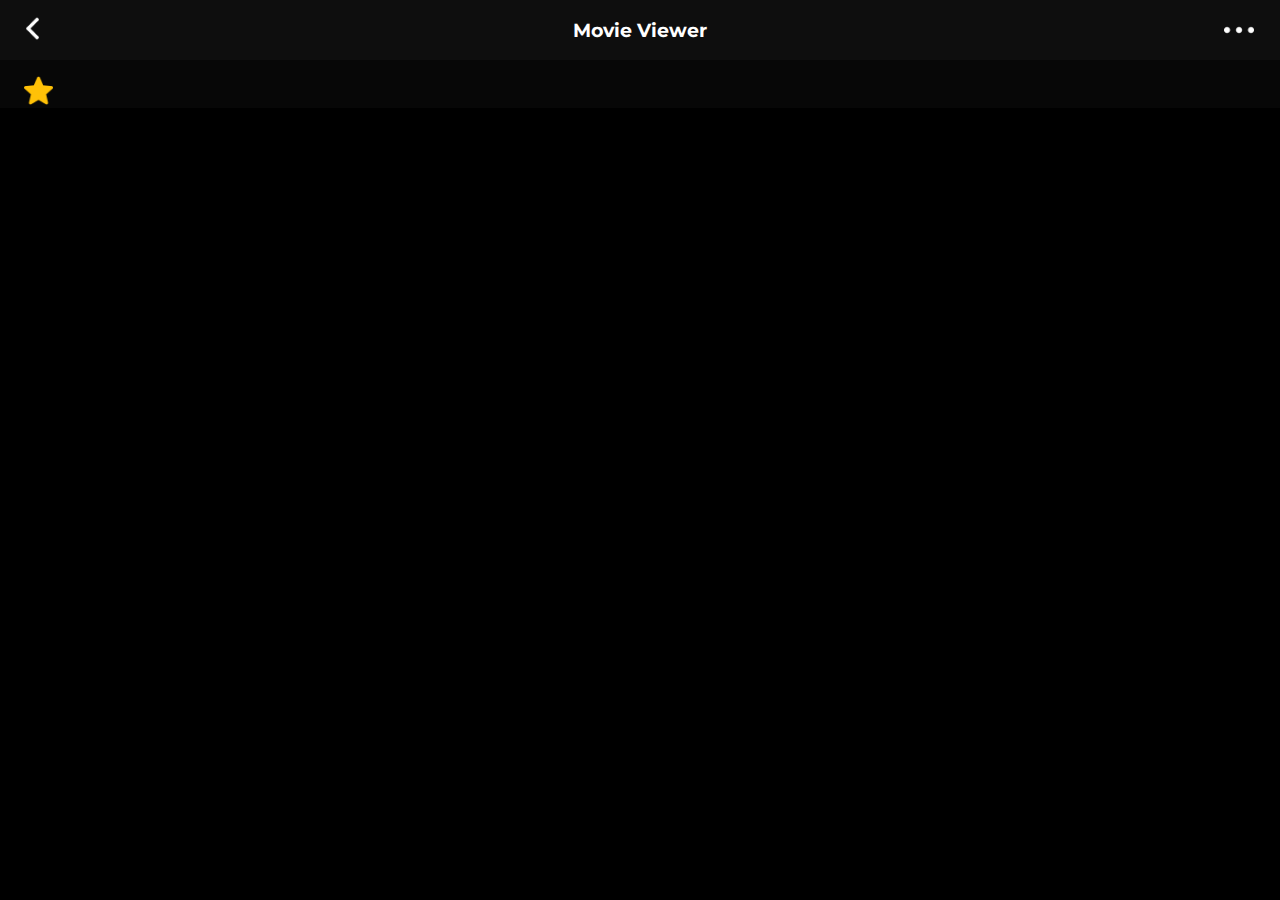
==== filmer.html @ c9ef4ef5 "19/03 v.2" ====
<!DOCTYPE html>
<html lang="en">
  <head>
    <meta charset="UTF-8" />
    <meta name="viewport" content="width=device-width, initial-scale=1.0" />
    <title>IMBb</title>
    <link rel="stylesheet" href="css/style2.css" />
  </head>
  <body>
    <header>
      <a href="index.html">
        <img src="img/tillbakapil.png" alt="Tillbaka" class="tillbaka" />
      </a>

      <h3>Movie Viewer</h3>

      <img src="/img/more.png" alt="More" class="more-filmer">
    </header>

    <section>
      <h1 id="movie-name"></h1>
    
      <div class="rating">
        <img src="/img/star.png" alt="Star" class="star" />
        <h2 id="movie-rating"></h2>
      </div>
    </section>
    
    <p id="movie-description"></p>

    <div id="movie-actors"></div>
    <script src="js/page2.js"></script>
    <script src="js/main.js"></script>
  </body>
</html>
---- css/style2.css ----
@import url("https://fonts.googleapis.com/css2?family=Montserrat&display=swap");

/* läg till boxshadow på section*/

body {
  margin: 0px;

  font-family: "Montserrat", "sans-serif";
  background-color: rgb(0, 0, 0);
}

header {
  padding: 10px;
  height: 40px;

  position: relative;
  display: flex;
  justify-content: space-between;
  align-items: center;

  background-color: rgb(14, 14, 14);
}

header h3 {
  margin: 1rem;

  color: white;
}

.tillbaka {
  height: 45px;
  width: 45px;
}

.more-filmer {
    margin-right: 1rem;
    width: 30px;
    height: 30px;
}

section {
  padding-top: 1rem;
  background-color: rgb(7, 7, 7);
}

#movie-name {
  margin: 0px;
  margin-left: 24px;

  color: white;
  font-size: 2rem;
}

.rating {
  margin-left: 1.5rem;

  display: flex;
  flex-direction: row;
  align-items: center;

  color: white;
}

#movie-rating {
  margin-top: 1rem;
  margin-bottom: 1rem;

  color: white;
  font-weight: bold;
  font-size: 2rem;
}

.star {
  margin-right: 10px;
  margin-bottom: 3px;
  width: 1.8rem;
}

#movie-description {
  margin: 40px;

  color: white;
  font-size: 1rem;
}

#movie-actors {
  margin: 24px;

  color: white;
  font-size: 2rem;
  font-weight: bold;
}
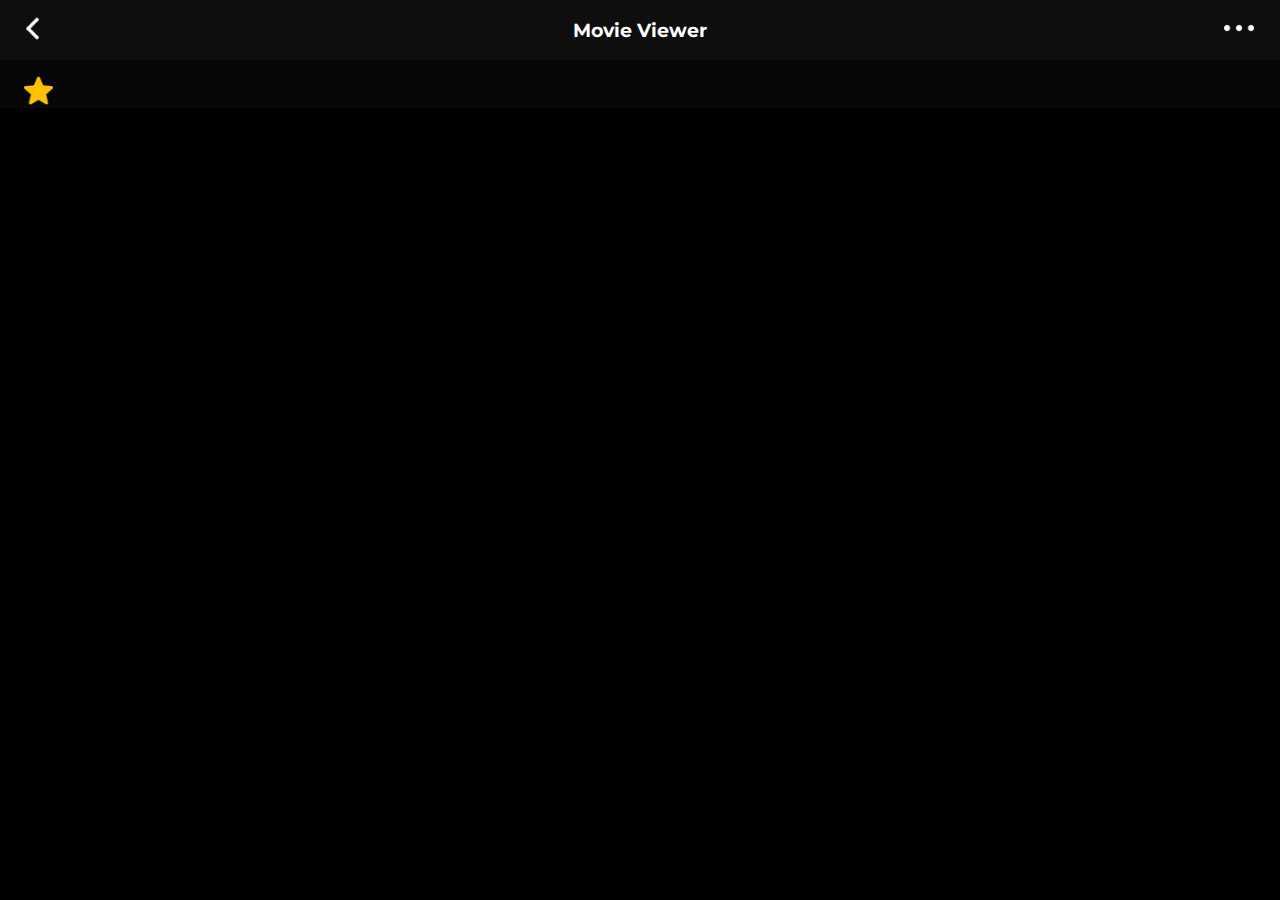
==== commit e944af2e: "22/03 v.1" ====
--- a/filmer.html
+++ b/filmer.html
@@ -5,6 +5,7 @@
     <meta name="viewport" content="width=device-width, initial-scale=1.0" />
     <title>IMBb</title>
     <link rel="stylesheet" href="css/style2.css" />
+    <link rel="icon"  type="image/x-icon" href="/img/IMBb-icon.png">
   </head>
   <body>
     <header>
@@ -13,8 +14,9 @@
       </a>
 
       <h3>Movie Viewer</h3>
-
-      <img src="/img/more.png" alt="More" class="more-filmer">
+      <a href="">
+        <img src="/img/more.png" alt="More" class="more-filmer">
+      </a>
     </header>
 
     <section>
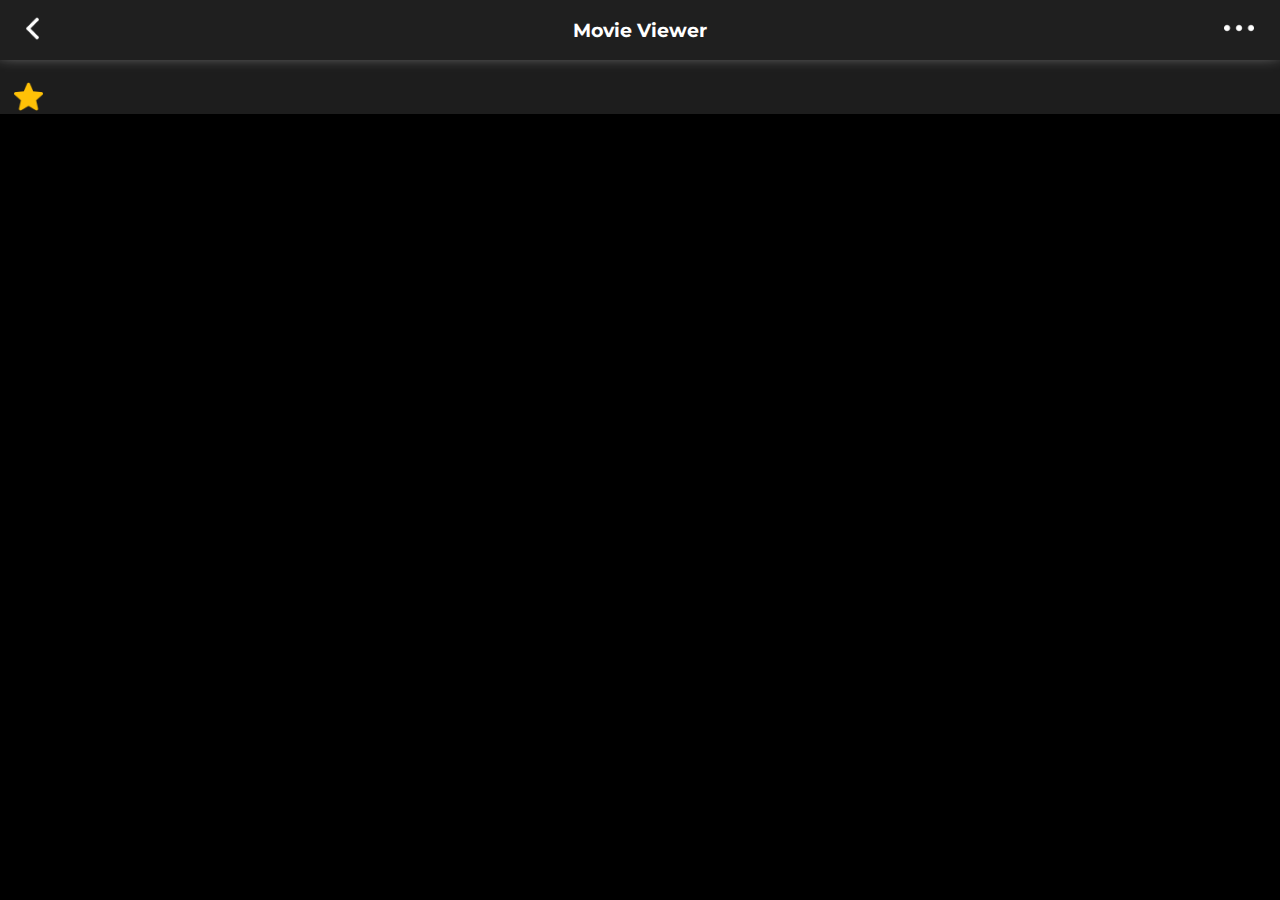
==== commit 986c9e19: "22/03 v.2" ====
--- a/filmer.html
+++ b/filmer.html
@@ -4,11 +4,11 @@
     <meta charset="UTF-8" />
     <meta name="viewport" content="width=device-width, initial-scale=1.0" />
     <title>IMBb</title>
-    <link rel="stylesheet" href="css/style2.css" />
+    <link rel="stylesheet" href="css/stylesheet.css" />
     <link rel="icon"  type="image/x-icon" href="/img/IMBb-icon.png">
   </head>
-  <body>
-    <header>
+  <body id="filmer-body">
+    <header id="filmer-header">
       <a href="index.html">
         <img src="img/tillbakapil.png" alt="Tillbaka" class="tillbaka" />
       </a>
@@ -19,7 +19,7 @@
       </a>
     </header>
 
-    <section>
+    <section id="filmer-section">
       <h1 id="movie-name"></h1>
     
       <div class="rating">
@@ -28,9 +28,12 @@
       </div>
     </section>
     
-    <p id="movie-description"></p>
+    <article id="filmer-article">
+      <p id="movie-description"></p>
 
-    <div id="movie-actors"></div>
+      <div id="movie-actors"></div>
+    </article>
+    
     <script src="js/page2.js"></script>
     <script src="js/main.js"></script>
   </body>
--- a/css/stylesheet.css
+++ b/css/stylesheet.css
@@ -0,0 +1,265 @@
+@import url("https://fonts.googleapis.com/css2?family=Montserrat&display=swap");
+
+body {
+  margin: 0px;
+  font-family: "Montserrat", "sans-serif";
+}
+
+.header {
+  height: 60px;
+  display: flex;
+  align-items: center;
+  justify-content: space-around;
+
+  background-color: rgb(38, 38, 38);
+}
+
+.header a {
+  color: white;
+  text-decoration: none;
+}
+
+header img {
+  height: 2.5rem;
+}
+
+main {
+  position: relative;
+  background-color: black;
+  color: white;
+  height: 616px;
+}
+
+main img {
+  position: absolute;
+  bottom: 0;
+
+  width: 412px;
+}
+
+#searchbar {
+  padding: 1rem;
+  height: 35px;
+  width: 70%;
+
+  display: flex;
+  position: absolute;
+  bottom: -1.7rem;
+  left: 50px;
+  z-index: 1000;
+  align-items: center;
+
+  background-color: white;
+  color: black;
+  box-shadow: 2px 3px 4px 0px rgba(0, 0, 0, 0.4);
+  border-radius: 0.5rem;
+}
+
+article {
+  background-color: rgb(0, 0, 0);
+  padding: 1rem;
+  padding-bottom: 0.2rem;
+}
+
+article h1 {
+  color: rgb(255, 255, 255);
+  margin-top: 3rem;
+  margin-bottom: 2rem;
+  font-size: 2rem;
+}
+
+.link_movie {
+  display: inline-block;
+
+  width: 380px;
+  border-radius: 10px;
+
+  color: rgb(176, 176, 176);
+  background-color: rgb(19, 19, 19);
+  margin-bottom: 1rem;
+}
+
+.link_movie p {
+  display: block;
+  margin: 10px;
+}
+
+.rating-template-div {
+  display: flex;
+  flex-direction: row;
+}
+
+.name {
+  color: rgb(255, 255, 255);
+  text-decoration: none;
+  font-weight: bold;
+}
+
+.rating {
+  margin: 6px !important;
+  color: rgb(255, 255, 255);
+}
+
+.template-rating-star {
+  margin: 6px;
+  margin-left: 10px;
+  margin-right: 0px;
+  height: 1rem;
+
+  display: flex;
+}
+
+footer {
+  height: 188px;
+
+  background-image: url(/img/netflix.png);
+  background-size: cover;
+  filter: brightness(0.3);
+  box-shadow: 0px 9px 10px 10px white;
+}
+
+
+/*-------------------------------Filmer-------------------------------*/
+
+#filmer-body {
+  background-color: black;
+}
+
+#filmer-header {
+  padding: 10px;
+  height: 40px;
+
+  position: relative;
+  display: flex;
+  justify-content: space-between;
+  align-items: center;
+
+  background-color: rgb(31, 31, 31);
+  box-shadow: -1px -9px 17px 0px white;
+}
+
+#filmer-header h3 {
+  margin: 1rem;
+
+  color: white;
+}
+
+.tillbaka {
+  height: 45px;
+  width: 45px;
+}
+
+.more-filmer {
+  margin-right: 1rem;
+  width: 30px;
+  height: 30px;
+}
+
+#filmer-section {
+  padding-top: 1rem;
+  background-color: rgb(29, 29, 29);
+}
+
+#movie-name {
+  margin: 0px;
+  margin-left: 24px;
+
+  color: white;
+  font-size: 2rem;
+}
+
+.rating {
+  margin-left: 1.5rem;
+  margin-bottom: 0px;
+
+  display: flex;
+  flex-direction: row;
+  align-items: center;
+
+  color: white;
+}
+
+#movie-rating {
+  margin-top: 1rem;
+  margin-bottom: 1rem;
+
+  color: white;
+  font-weight: bold;
+  font-size: 2rem;
+}
+
+.star {
+  margin-left: 0.5rem;
+  margin-right: 10px;
+  margin-bottom: 3px;
+  width: 1.8rem;
+}
+
+#movie-description {
+  margin: 40px;
+
+  color: white;
+  font-size: 1rem;
+}
+
+#movie-actors {
+  margin: 24px;
+
+  color: white;
+  font-size: 2rem;
+  font-weight: bold;
+}
+
+/*-------------------------------More-------------------------------*/
+
+#info-body {
+  background-color: black;
+}
+
+#info-section {
+  height: 15rem;
+
+  background-image: url(/img/infopic-section.jpg);
+  background-size: cover;
+  background-position: center;
+  mask-repeat: no-repeat;
+  box-shadow: 0px 4px 20px -8px white;
+}
+
+#magic {
+  margin-left: 1rem;
+  margin-bottom: 0px;
+  color: white;
+}
+
+#info-article {
+  display: flex;
+  flex-direction: column;
+  align-items: center;
+}
+
+#info-article img {
+  margin: 0rem;
+  margin-bottom: 10px;
+  width: 380px;
+
+  border-radius: 10px;
+}
+
+.general-information {
+  margin-bottom: 10px;
+
+  padding: 10px;
+  width: 360px;
+  border-radius: 10px;
+  
+  background-color: rgb(19, 19, 19);
+  color: white;
+}
+
+.general-information p{
+  margin: 0px;
+}
+
+/*-------------------------------Quotes-------------------------------*/
+
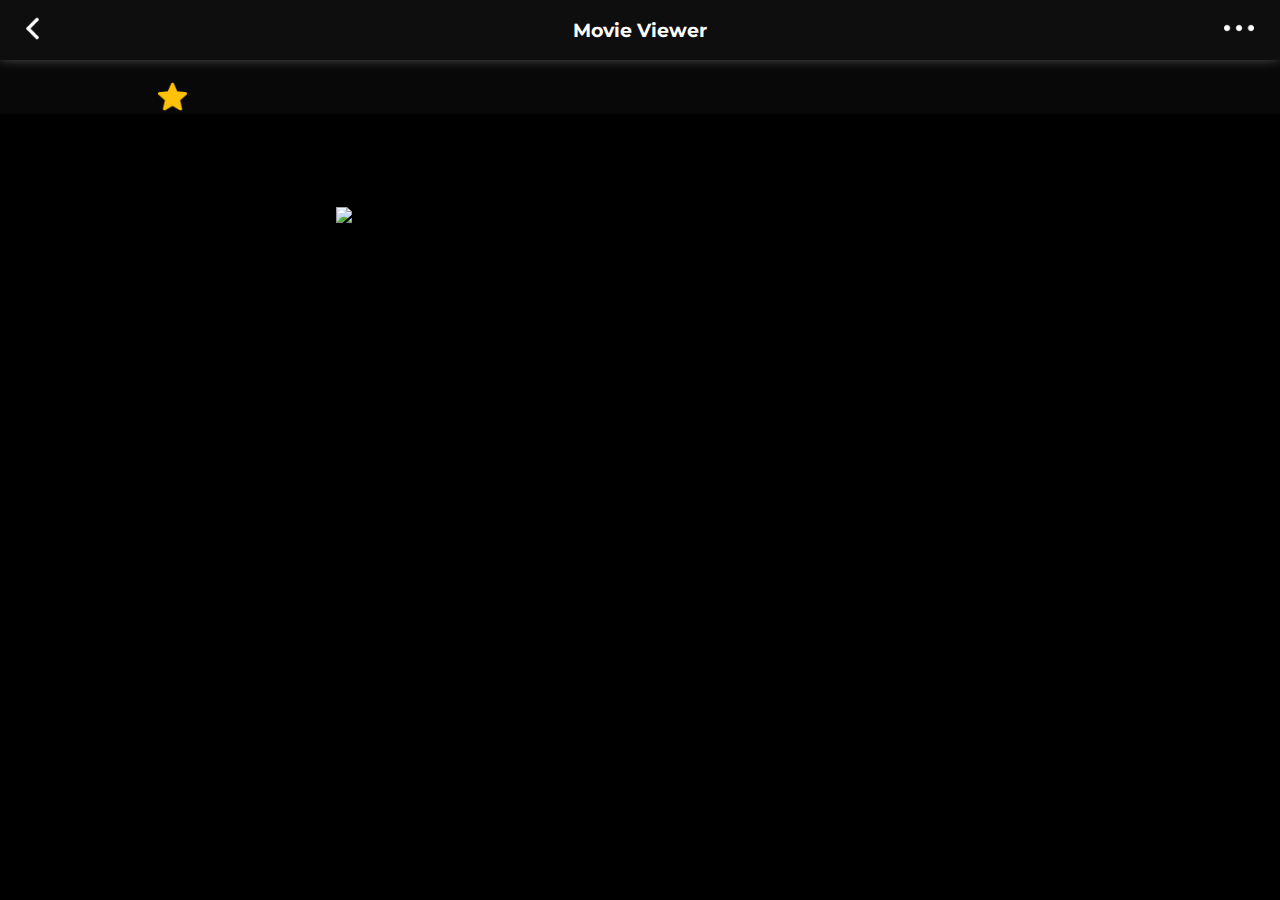
==== commit c4093c6e: "final commit" ====
--- a/filmer.html
+++ b/filmer.html
@@ -5,7 +5,7 @@
     <meta name="viewport" content="width=device-width, initial-scale=1.0" />
     <title>IMBb</title>
     <link rel="stylesheet" href="css/stylesheet.css" />
-    <link rel="icon"  type="image/x-icon" href="/img/IMBb-icon.png">
+    <link rel="icon" type="image/x-icon" href="/img/IMBb-icon.png" />
   </head>
   <body id="filmer-body">
     <header id="filmer-header">
@@ -15,26 +15,30 @@
 
       <h3>Movie Viewer</h3>
       <a href="">
-        <img src="/img/more.png" alt="More" class="more-filmer">
+        <img src="/img/more.png" alt="More" class="more-filmer" />
       </a>
     </header>
 
     <section id="filmer-section">
       <h1 id="movie-name"></h1>
-    
+
       <div class="rating">
         <img src="/img/star.png" alt="Star" class="star" />
         <h2 id="movie-rating"></h2>
       </div>
     </section>
-    
+
     <article id="filmer-article">
-      <p id="movie-description"></p>
+      <div class="image-description">
+        <img id="movie-image" src="" alt="Movie" />
+
+        <p id="movie-description"></p>
+      </div>
 
       <div id="movie-actors"></div>
     </article>
-    
+
     <script src="js/page2.js"></script>
     <script src="js/main.js"></script>
   </body>
-</html>+</html>
--- a/css/stylesheet.css
+++ b/css/stylesheet.css
@@ -11,7 +11,7 @@
   align-items: center;
   justify-content: space-around;
 
-  background-color: rgb(38, 38, 38);
+  background-color: rgb(14, 14, 14);
 }
 
 .header a {
@@ -39,7 +39,7 @@
 
 #searchbar {
   padding: 1rem;
-  height: 35px;
+  height: 20px;
   width: 70%;
 
   display: flex;
@@ -58,7 +58,7 @@
 article {
   background-color: rgb(0, 0, 0);
   padding: 1rem;
-  padding-bottom: 0.2rem;
+  padding-bottom: 0.5rem;
 }
 
 article h1 {
@@ -69,7 +69,7 @@
 }
 
 .link_movie {
-  display: inline-block;
+  display: flex;
 
   width: 380px;
   border-radius: 10px;
@@ -79,6 +79,16 @@
   margin-bottom: 1rem;
 }
 
+.image {
+  height: 247.75px;
+}
+
+.link-short-information {
+  margin-left: 2rem;
+  margin-top: 4rem;
+  height: 10rem;
+}
+
 .link_movie p {
   display: block;
   margin: 10px;
@@ -91,7 +101,6 @@
 
 .name {
   color: rgb(255, 255, 255);
-  text-decoration: none;
   font-weight: bold;
 }
 
@@ -110,14 +119,14 @@
 }
 
 footer {
-  height: 188px;
-
-  background-image: url(/img/netflix.png);
+  height: 13vh;
+
+  background-image: url(/img/footer.jpg);
   background-size: cover;
-  filter: brightness(0.3);
-  box-shadow: 0px 9px 10px 10px white;
-}
-
+  background-position: center;
+  filter: brightness(0.2);
+  box-shadow: 0px 9px 10px 10px red;
+}
 
 /*-------------------------------Filmer-------------------------------*/
 
@@ -134,7 +143,7 @@
   justify-content: space-between;
   align-items: center;
 
-  background-color: rgb(31, 31, 31);
+  background-color: rgb(14, 14, 14);
   box-shadow: -1px -9px 17px 0px white;
 }
 
@@ -157,7 +166,7 @@
 
 #filmer-section {
   padding-top: 1rem;
-  background-color: rgb(29, 29, 29);
+  background-color: rgb(8, 8, 8);
 }
 
 #movie-name {
@@ -195,6 +204,10 @@
   width: 1.8rem;
 }
 
+#movie-image {
+  width: 380px;
+}
+
 #movie-description {
   margin: 40px;
 
@@ -212,7 +225,7 @@
 
 /*-------------------------------More-------------------------------*/
 
-#info-body {
+.general-body {
   background-color: black;
 }
 
@@ -221,6 +234,7 @@
 
   background-image: url(/img/infopic-section.jpg);
   background-size: cover;
+
   background-position: center;
   mask-repeat: no-repeat;
   box-shadow: 0px 4px 20px -8px white;
@@ -228,8 +242,13 @@
 
 #magic {
   margin-left: 1rem;
-  margin-bottom: 0px;
-  color: white;
+  margin-top: 2rem;
+  margin-bottom: 1rem;
+  color: white;
+}
+
+#section-text p {
+  display: none;
 }
 
 #info-article {
@@ -240,26 +259,337 @@
 
 #info-article img {
   margin: 0rem;
-  margin-bottom: 10px;
+  margin-bottom: 1rem;
   width: 380px;
 
   border-radius: 10px;
 }
 
 .general-information {
-  margin-bottom: 10px;
+  margin-bottom: 1rem;
 
   padding: 10px;
   width: 360px;
   border-radius: 10px;
-  
+
   background-color: rgb(19, 19, 19);
   color: white;
 }
 
-.general-information p{
+.general-information p {
   margin: 0px;
 }
 
+#first-information {
+  margin-bottom: 1rem;
+
+  padding: 10px;
+  width: 360px;
+  border-radius: 10px;
+
+  background-color: rgb(19, 19, 19);
+  color: white;
+}
+
+#first-information p {
+  margin: 0;
+}
+
 /*-------------------------------Quotes-------------------------------*/
 
+#quotes-article {
+  padding: 0;
+}
+
+.quote {
+  padding: 1rem;
+  text-align: center;
+  color: white;
+}
+
+.quote img {
+  width: 380px;
+
+  border-radius: 10px;
+}
+
+.quote p {
+  margin-bottom: 2rem;
+}
+
+.desktop-title {
+  display: none;
+}
+
+#important-quote {
+  display: none;
+}
+
+/*-------------------------Madia landing page-------------------------*/
+
+@media screen and (min-width: 600px) {
+  body::-webkit-scrollbar {
+    display: none;
+  }
+
+  main {
+    height: 80vh;
+
+    background-image: url(/img/morgan-freeman-desktop.webp);
+    background-repeat: no-repeat;
+    background-size: contain;
+    background-position: center;
+  }
+
+  main img {
+    display: none;
+  }
+
+  #searchbar {
+    height: 35px;
+    width: 30%;
+
+    left: 35vw;
+  }
+
+  article {
+    padding-bottom: 3rem;
+  }
+
+  article h1 {
+    margin-left: 4rem;
+
+    font-size: 4rem;
+  }
+
+  #templates {
+    width: 1871px;
+
+    display: flex;
+    flex-wrap: wrap;
+    padding: 1rem;
+  }
+
+  .link_movie {
+    margin: 0px;
+    padding: 1rem;
+
+    height: 25vh;
+    width: 54rem;
+
+    transition: 0.3sec;
+  }
+
+  .inner-border {
+    margin: 1.5rem;
+    margin-left: 2.5rem;
+    margin-right: 0px;
+    width: 54rem;
+
+    display: flex;
+    justify-content: center;
+    align-items: center;
+
+    border-radius: 12px;
+    transition: 0.1s;
+  }
+
+  .inner-border:hover {
+    margin-bottom: 0;
+    margin-left: 1.8rem;
+
+    border: 5px solid white;
+    border-radius: 1rem;
+  }
+
+  .link_movie:hover {
+    margin: 0px;
+    margin-left: 6px;
+    margin-right: 6px;
+
+    width: 58rem;
+  }
+
+  .name {
+    font-size: 2.5rem;
+    text-decoration: none;
+  }
+
+  .rating {
+    font-size: 1.5rem;
+  }
+
+  .template-rating-star {
+    margin-top: 7px;
+    height: 1.6rem;
+  }
+
+  footer {
+    height: 35vh;
+
+    background-image: url(/img/footer.jpg);
+    background-position: center;
+  }
+
+  /*-------------------------Fimler-------------------------*/
+
+  #movie-name {
+    margin-left: 10rem;
+
+    font-size: 3rem;
+  }
+
+  .star {
+    margin-left: 9.5rem;
+  }
+
+  .image-description {
+    display: flex;
+    align-items: center;
+  }
+
+  #movie-image {
+    margin-left: 20rem;
+  }
+
+  #movie-description {
+    margin: 5rem;
+    margin-right: 20rem;
+
+    font-size: 2rem;
+  }
+
+  #movie-actors {
+    margin-top: 4rem;
+
+    display: flex;
+    justify-content: center;
+    font-size: 3.5rem;
+  }
+
+  /*-------------------------More-------------------------*/
+
+  #info-section {
+    display: none;
+  }
+
+  #magic {
+    margin: 4rem;
+    display: flex;
+    justify-content: center;
+
+    font-size: 3rem;
+  }
+
+  #section-text p {
+    margin-left: 40rem;
+    margin-right: 40rem;
+    margin-bottom: 5rem;
+    display: flex;
+    text-align: center;
+
+    color: white;
+  }
+
+  #info-article {
+    display: flex;
+    flex-direction: row;
+    justify-content: center;
+    flex-wrap: wrap;
+
+    padding-left: 20rem;
+    padding-right: 20rem;
+  }
+
+  #first-information {
+    display: none;
+  }
+
+  .general-information {
+    margin-left: 1rem;
+    margin-right: 1rem;
+    width: 25vw;
+
+    background-color: black;
+    font-size: 1.5rem;
+  }
+
+  #info-article img {
+    margin-right: 5rem;
+    margin-left: 5rem;
+    margin-bottom: 2rem;
+    width: 25vw;
+  }
+
+  /*-------------------------Quotes-------------------------*/
+
+  #important-quote {
+    margin-left: 20rem;
+    margin-right: 20rem;
+    padding: 1rem;
+    padding-top: 2rem;
+
+    display: flex;
+    flex-direction: column;
+
+    color: white;
+    font-style: italic;
+  }
+
+  .best-quoter {
+    margin-left: 15rem;
+
+    font-size: 1.5rem;
+  }
+
+  .morgan-quote {
+    margin-bottom: 10px;
+    margin-left: 0rem;
+    text-align: center;
+
+    font-size: 2.5rem;
+  }
+
+  #quotes-article {
+    padding-left: 20rem;
+    padding-right: 20rem;
+  }
+
+  .quote {
+    margin-top: 1.5rem;
+    margin-bottom: 1.5rem;
+
+    display: flex;
+    flex-direction: row;
+    justify-content: space-between;
+
+    background-color: rgb(3, 0, 0);
+    border-radius: 1rem;
+    transition: 0.3s ease;
+  }
+
+  .quote p {
+    text-align: center;
+
+    font-size: 1.5rem;
+  }
+
+  .desktop-text {
+    padding: 3rem;
+    padding-top: 0;
+    padding-bottom: 0;
+  }
+
+  .mobile-title {
+    display: none;
+  }
+
+  .desktop-title {
+    display: flex;
+    justify-content: center;
+  }
+
+  .quote:hover {
+    box-shadow: 0px 0px 30px 0px rgb(43, 0, 0);
+  }
+}
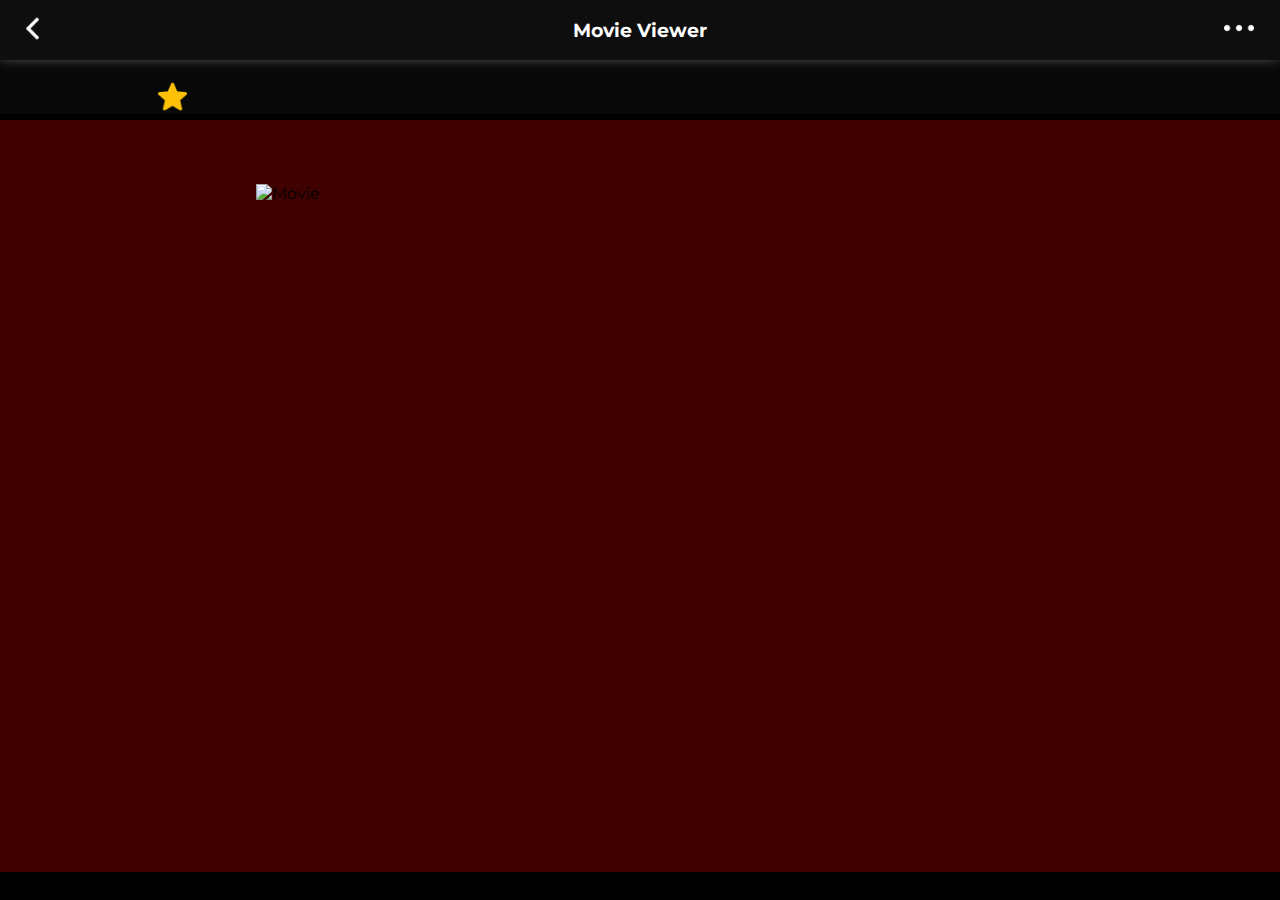
==== commit b6cf28f0: "23/04" ====
--- a/filmer.html
+++ b/filmer.html
@@ -31,11 +31,15 @@
     <article id="filmer-article">
       <div class="image-description">
         <img id="movie-image" src="" alt="Movie" />
-
-        <p id="movie-description"></p>
+        
+        <div id="desction_actors">
+          <h2 id="desction_title">About</h2>
+          <p id="movie-description"></p>
+          <div id="movie-actors"></div>
+        </div>
       </div>
 
-      <div id="movie-actors"></div>
+      
     </article>
 
     <script src="js/page2.js"></script>
--- a/css/stylesheet.css
+++ b/css/stylesheet.css
@@ -56,7 +56,7 @@
 }
 
 article {
-  background-color: rgb(0, 0, 0);
+  background-color: rgb(64, 1, 1);
   padding: 1rem;
   padding-bottom: 0.5rem;
 }
@@ -81,6 +81,8 @@
 
 .image {
   height: 247.75px;
+  width: 167px;
+  object-fit: cover;
 }
 
 .link-short-information {
@@ -208,6 +210,10 @@
   width: 380px;
 }
 
+#desction_title {
+  display: none;
+}
+
 #movie-description {
   margin: 40px;
 
@@ -299,9 +305,12 @@
 
 #quotes-article {
   padding: 0;
+
+  background-color: black;
 }
 
 .quote {
+  width: auto;
   padding: 1rem;
   text-align: center;
   color: white;
@@ -317,7 +326,11 @@
   margin-bottom: 2rem;
 }
 
-.desktop-title {
+.mobile-title {
+  font-size: 2.3rem;
+}
+
+.who {
   display: none;
 }
 
@@ -325,7 +338,7 @@
   display: none;
 }
 
-/*-------------------------Madia landing page-------------------------*/
+/*-------------------------Media landing page desktop-------------------------*/
 
 @media screen and (min-width: 600px) {
   body::-webkit-scrollbar {
@@ -374,16 +387,17 @@
     margin: 0px;
     padding: 1rem;
 
-    height: 25vh;
+    height: auto;
     width: 54rem;
 
-    transition: 0.3sec;
+    transition: 0.3s;
   }
 
   .inner-border {
     margin: 1.5rem;
     margin-left: 2.5rem;
     margin-right: 0px;
+    padding-left: 1rem;
     width: 54rem;
 
     display: flex;
@@ -391,23 +405,12 @@
     align-items: center;
 
     border-radius: 12px;
-    transition: 0.1s;
-  }
-
-  .inner-border:hover {
-    margin-bottom: 0;
-    margin-left: 1.8rem;
-
-    border: 5px solid white;
-    border-radius: 1rem;
+    transition: 0.2s;
   }
 
   .link_movie:hover {
-    margin: 0px;
-    margin-left: 6px;
-    margin-right: 6px;
-
-    width: 58rem;
+    transform: scale(1.04);
+    outline: 10px solid white;
   }
 
   .name {
@@ -449,22 +452,33 @@
   }
 
   #movie-image {
-    margin-left: 20rem;
+    margin-top: 3rem;
+    margin-left: 15rem;
+    margin-right: 4rem;
+
+    height: 40rem;
+    width: auto;
+    object-fit: cover;
+  }
+
+  #desction_title {
+    font-size: 3rem;
+    color: white;
   }
 
   #movie-description {
-    margin: 5rem;
     margin-right: 20rem;
+    margin-left: 1rem;
 
     font-size: 2rem;
   }
 
   #movie-actors {
     margin-top: 4rem;
-
-    display: flex;
-    justify-content: center;
-    font-size: 3.5rem;
+    margin-right: 25rem;
+    margin-left: -0.5rem;
+
+    font-size: 2rem;
   }
 
   /*-------------------------More-------------------------*/
@@ -475,19 +489,21 @@
 
   #magic {
     margin: 4rem;
+    margin-bottom: 2rem;
     display: flex;
     justify-content: center;
 
-    font-size: 3rem;
+    font-size: 38.832px;
   }
 
   #section-text p {
-    margin-left: 40rem;
-    margin-right: 40rem;
+    margin-left: 38rem;
+    margin-right: 39rem;
     margin-bottom: 5rem;
     display: flex;
     text-align: center;
 
+    font-size: 1.5rem;
     color: white;
   }
 
@@ -555,6 +571,10 @@
     padding-right: 20rem;
   }
 
+  .quote img {
+    object-fit: cover;
+  }
+
   .quote {
     margin-top: 1.5rem;
     margin-bottom: 1.5rem;
@@ -584,9 +604,10 @@
     display: none;
   }
 
-  .desktop-title {
-    display: flex;
-    justify-content: center;
+  .who {
+    padding-left: 2rem;
+    display: flex;
+    justify-content:flex-start;
   }
 
   .quote:hover {
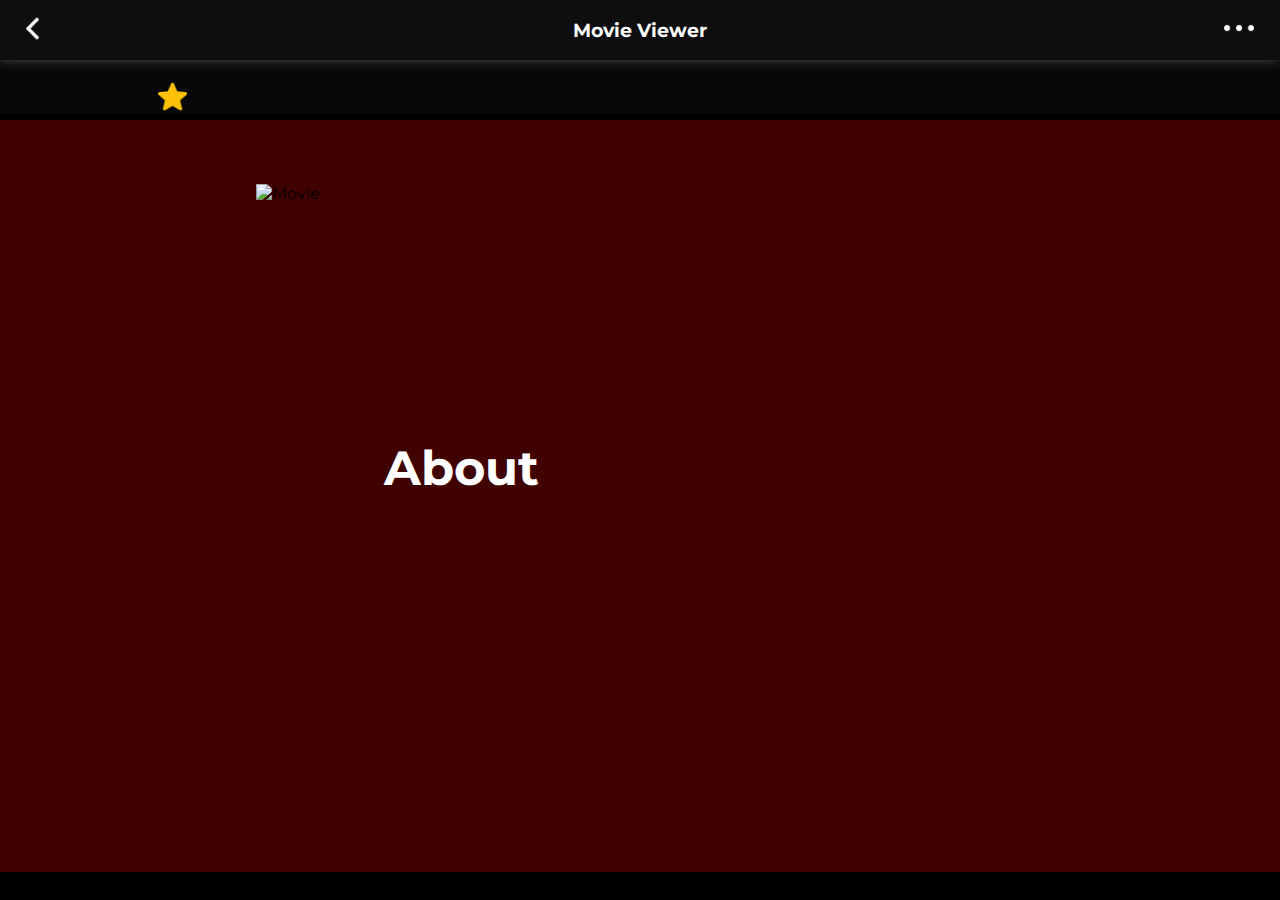
==== commit 69667cfe: "uf" ====
--- a/filmer.html
+++ b/filmer.html
@@ -32,8 +32,8 @@
       <div class="image-description">
         <img id="movie-image" src="" alt="Movie" />
         
-        <div id="desction_actors">
-          <h2 id="desction_title">About</h2>
+        <div id="description_actors">
+          <h2 id="description_title">About</h2>
           <p id="movie-description"></p>
           <div id="movie-actors"></div>
         </div>
--- a/css/stylesheet.css
+++ b/css/stylesheet.css
@@ -210,7 +210,7 @@
   width: 380px;
 }
 
-#desction_title {
+#description_title {
   display: none;
 }
 
@@ -261,6 +261,8 @@
   display: flex;
   flex-direction: column;
   align-items: center;
+
+  background-color: black;
 }
 
 #info-article img {
@@ -461,14 +463,16 @@
     object-fit: cover;
   }
 
-  #desction_title {
+  #description_title {
+    display: flex;
+
     font-size: 3rem;
     color: white;
   }
 
   #movie-description {
     margin-right: 20rem;
-    margin-left: 1rem;
+    margin-left: 0px;
 
     font-size: 2rem;
   }
@@ -476,7 +480,7 @@
   #movie-actors {
     margin-top: 4rem;
     margin-right: 25rem;
-    margin-left: -0.5rem;
+    margin-left: 0px;
 
     font-size: 2rem;
   }
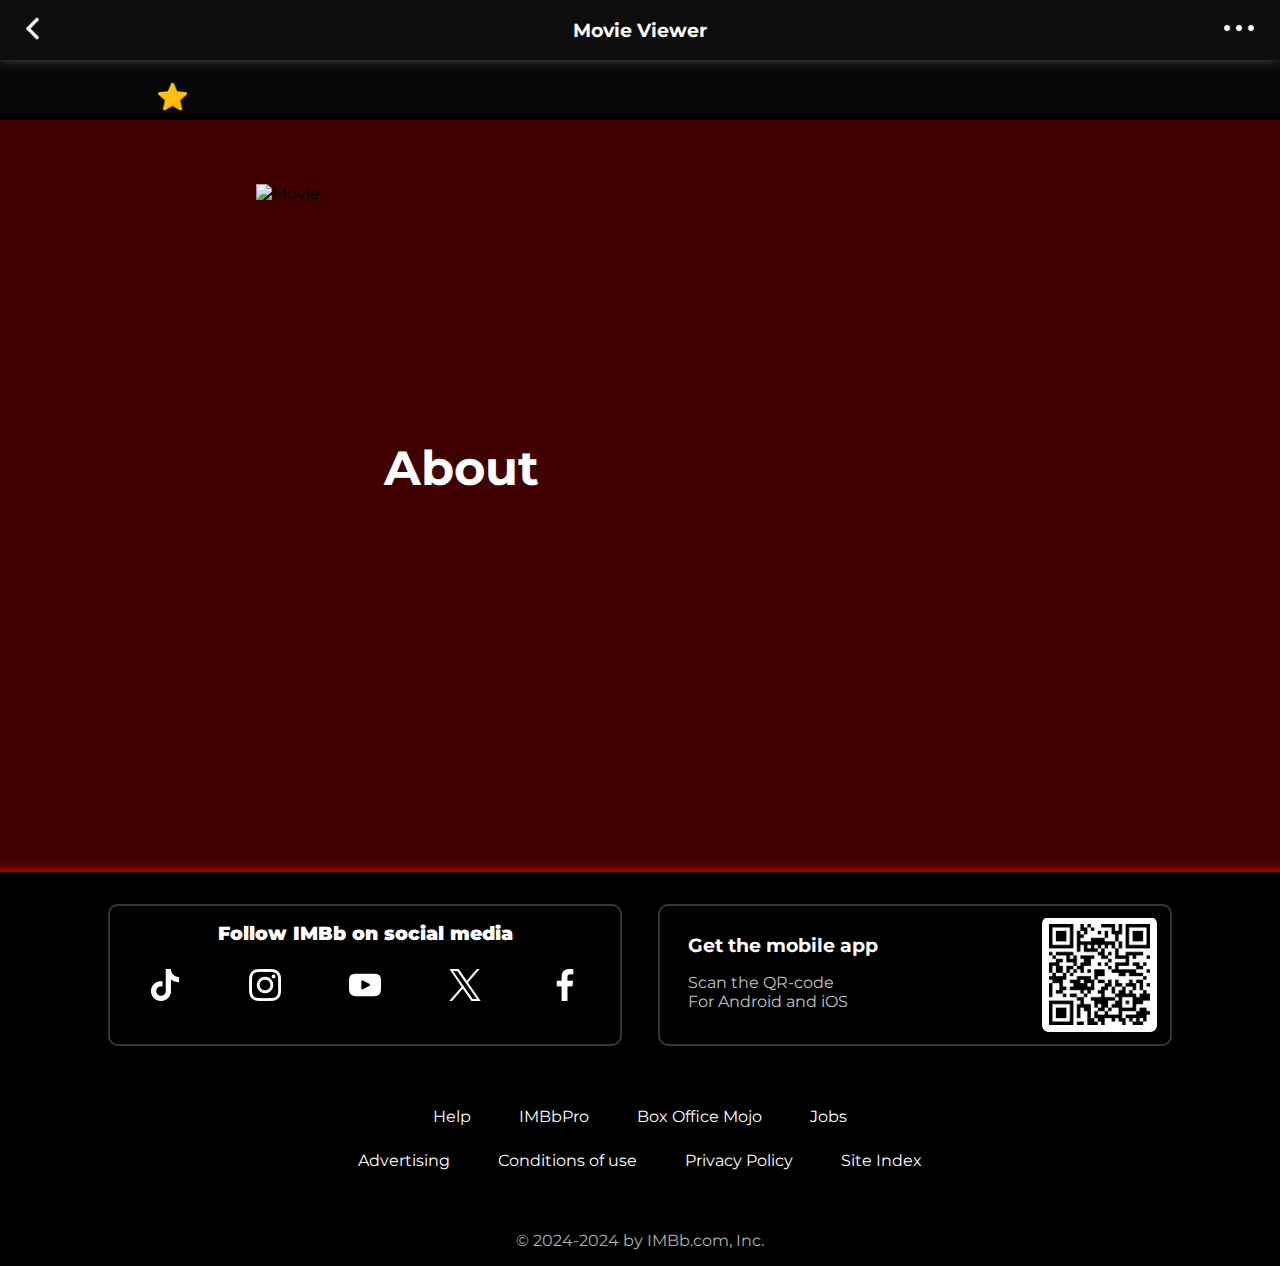
==== commit 78ad22ca: "03/05 finale" ====
--- a/filmer.html
+++ b/filmer.html
@@ -38,9 +38,46 @@
           <div id="movie-actors"></div>
         </div>
       </div>
+    </article>
 
+    <footer>
+      <div class="desktop-helper">
+        <div class="footer-card-social">
+          <h2 class="footer-title-social"><b>Follow IMBb on social media</b></h2>
+          <ul class="social-icons">
+            <li><a href=""><img src="img/Social-Media/tik-tok.png" alt="Tik-Tok"></a></li>
+            <li><a href=""><img src="img/Social-Media/instagram.png" alt="Instagram"></a></li>
+            <li><a href=""><img src="img/Social-Media/youtube.png" alt="YouTube"></a></li>
+            <li><a href=""><img src="img/Social-Media/twitter.png" alt="X"></a></li>
+            <li><a href=""><img src="img/Social-Media/facebook.png" alt="Facebook"></a></li>
+          </ul>
+        </div>
+
+        <div class="footer-card-app">
+          <div>
+            <h2 class="footer-title-social">Get the mobile app</h2>
+            <p>Scan the QR-code <br>For Android and iOS</p>
+          </div>  
+          <img src="img/qr-code.png" alt="QR-Code">
+        </div>
+      </div>
       
-    </article>
+      <ul class="footer-links">
+        <li><a href="">Help</a></li>
+        <li><a href="">IMBbPro</a></li>
+        <li><a href="">Box Office Mojo</a></li>
+        <li><a href="">Jobs</a></li>
+      </ul>
+
+      <ul class="footer-links">
+        <li><a href="">Advertising</a></li>
+        <li><a href="">Conditions of use</a></li>
+        <li><a href="">Privacy Policy</a></li>
+        <li><a href="">Site Index</a></li>
+      </ul>
+
+      <p class="copyright">© 2024-2024 by IMBb.com, Inc.</p>
+    </footer>
 
     <script src="js/page2.js"></script>
     <script src="js/main.js"></script>
--- a/css/stylesheet.css
+++ b/css/stylesheet.css
@@ -25,9 +25,11 @@
 
 main {
   position: relative;
+  height: 616px;
+
   background-color: black;
   color: white;
-  height: 616px;
+  box-shadow: -4px 12px 20px 0px rgb(0, 0, 0);
 }
 
 main img {
@@ -121,15 +123,83 @@
 }
 
 footer {
-  height: 13vh;
-
-  background-image: url(/img/footer.jpg);
-  background-size: cover;
-  background-position: center;
-  filter: brightness(0.2);
+  height: auto;
+  padding-top: 1rem;
+  padding-bottom: 0;
+  display: flex;
+  flex-direction: column;
+  align-items: center;
+
+  background-color: black;
   box-shadow: 0px 9px 10px 10px red;
 }
 
+.footer-card-social {
+  width: 380px;
+  height: auto;
+  padding: 5px;
+  margin-bottom: 1rem;
+
+  border-color: rgb(53, 53, 53);
+  border-width: 2px;
+  border-style: solid;
+  border-radius: 10px;
+}
+
+.footer-title-social {
+  margin-top: 10px;
+  margin-bottom: 10px;
+
+  font-size: larger;
+  color: white;
+  text-align: center;
+}
+
+footer ul {
+  padding: 0;
+  display: flex;
+  justify-content: space-around;
+}
+
+.social-icons li {
+  margin-left: 8px;
+  margin-right: 8px;
+  display: inline-block;
+  color: inherit;
+  vertical-align: middle;
+}
+
+.social-icons li img {
+  height: 1.5rem;
+}
+
+.footer-card-app {
+  width: 366px;
+  height: auto;
+  padding: 12px;
+  margin-bottom: 1rem;
+  display: flex;
+  flex-direction: row;
+  align-items: center;
+  justify-content: space-between;
+
+  border-color: rgb(53, 53, 53);
+  border-width: 2px;
+  border-style: solid;
+  border-radius: 10px;
+}
+
+.footer-card-app div {
+  margin-left: 1rem;
+}
+
+.footer-card-app div p {
+  color: rgba(255, 255, 255, 0.774);
+}
+
+.copyright {
+  display: none;
+}
 /*-------------------------------Filmer-------------------------------*/
 
 #filmer-body {
@@ -303,6 +373,9 @@
   margin: 0;
 }
 
+.footer-links {
+  display: none;
+}
 /*-------------------------------Quotes-------------------------------*/
 
 #quotes-article {
@@ -340,7 +413,7 @@
   display: none;
 }
 
-/*-------------------------Media landing page desktop-------------------------*/
+/*------------------------------------------------------------------Media landing page desktop-------------------------------------------------------------------*/
 
 @media screen and (min-width: 600px) {
   body::-webkit-scrollbar {
@@ -354,6 +427,7 @@
     background-repeat: no-repeat;
     background-size: contain;
     background-position: center;
+    box-shadow: 0px 0px 0px 0px rgb(0, 0, 0);
   }
 
   main img {
@@ -430,10 +504,58 @@
   }
 
   footer {
-    height: 35vh;
-
-    background-image: url(/img/footer.jpg);
-    background-position: center;
+    height: auto;
+    padding-top: 2rem;
+
+    background-color: black;
+  }
+
+  .desktop-helper {
+    width: 1100px;
+    margin-bottom: 2rem;
+
+    display: flex;
+    flex-direction: row;
+    justify-content: space-around;
+  }
+
+  .footer-card-social {
+    width: 500px;
+    height: 128px;
+  }
+
+  .social-icons {
+    margin-top: 1.5rem;
+  }
+
+  .social-icons li img {
+    height: 2rem;
+  }
+
+  .footer-card-app {
+    width: 486px;
+  }
+
+  .footer-links {
+    display: flex;
+    margin: 0.8rem;
+
+    list-style-type: none;
+  }
+
+  .footer-links a {
+    margin-left: 1.5rem;
+    margin-right: 1.5rem;
+
+    color: white;
+    text-decoration: none;
+  }
+
+  .copyright {
+    display: flex;
+    margin-top: 3rem;
+
+    color: rgba(255, 255, 255, 0.699);
   }
 
   /*-------------------------Fimler-------------------------*/
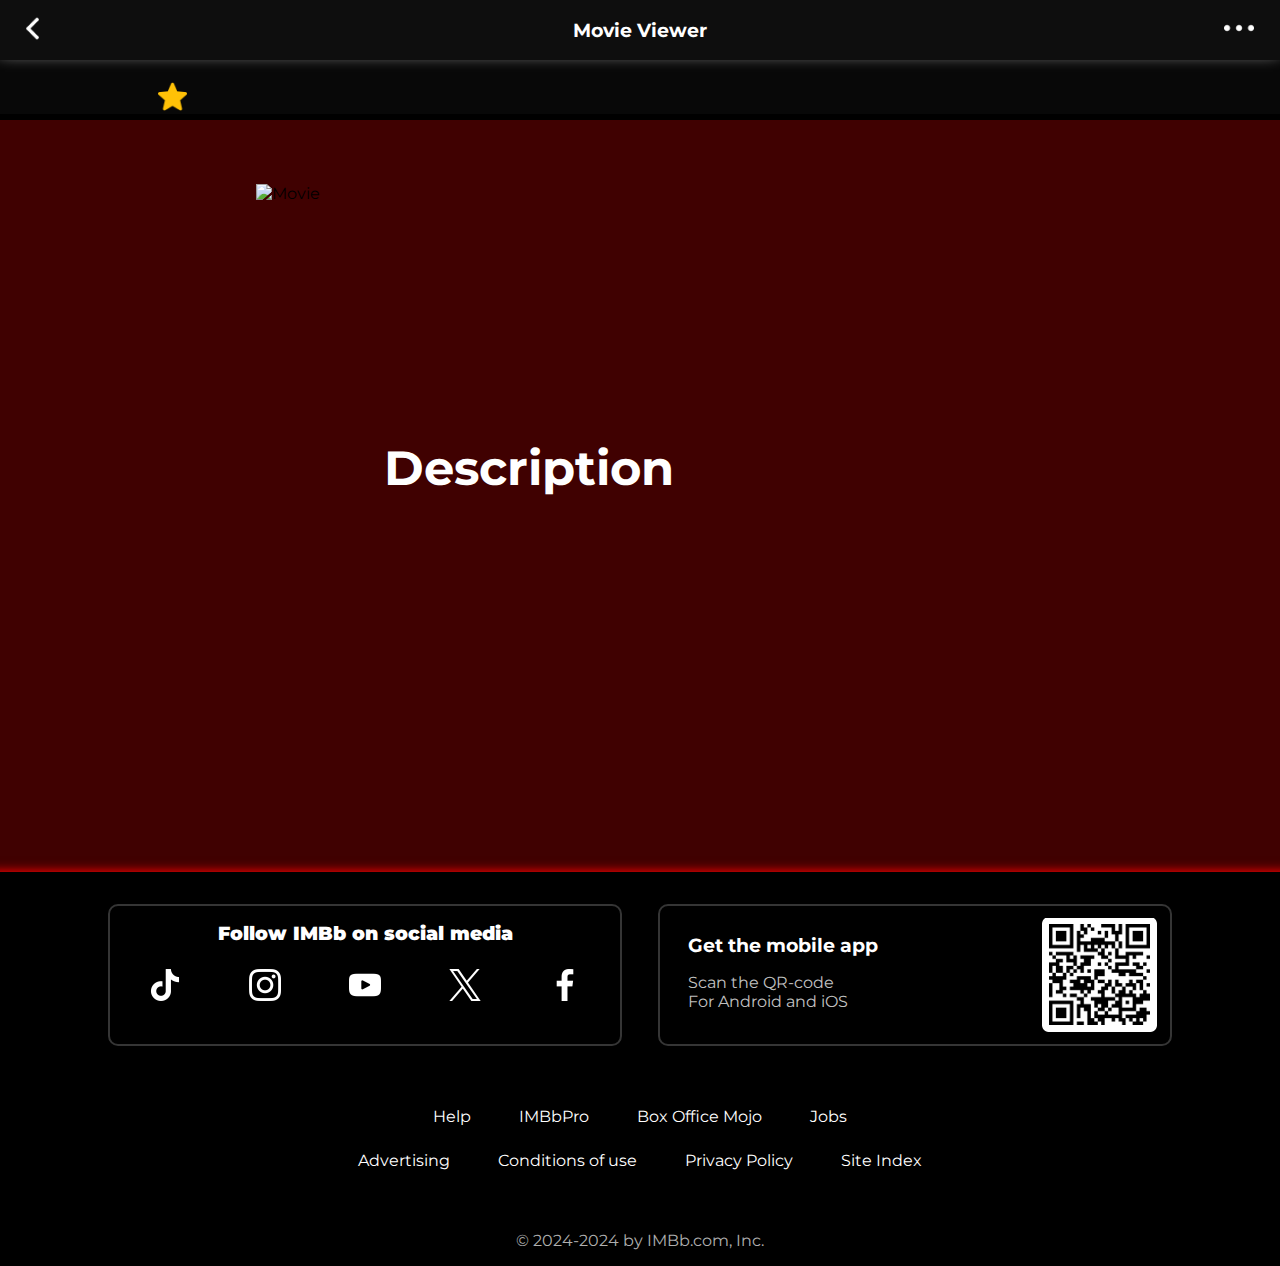
==== commit 713bac17: "färdig" ====
--- a/filmer.html
+++ b/filmer.html
@@ -33,7 +33,7 @@
         <img id="movie-image" src="" alt="Movie" />
         
         <div id="description_actors">
-          <h2 id="description_title">About</h2>
+          <h2 id="description_title">Description</h2>
           <p id="movie-description"></p>
           <div id="movie-actors"></div>
         </div>
--- a/css/stylesheet.css
+++ b/css/stylesheet.css
@@ -604,7 +604,7 @@
     margin-right: 25rem;
     margin-left: 0px;
 
-    font-size: 2rem;
+    font-size: 1.5rem;
   }
 
   /*-------------------------More-------------------------*/
@@ -654,6 +654,10 @@
 
     background-color: black;
     font-size: 1.5rem;
+  }
+
+  .general-information h2 {
+    margin-top: 0px;
   }
 
   #info-article img {
